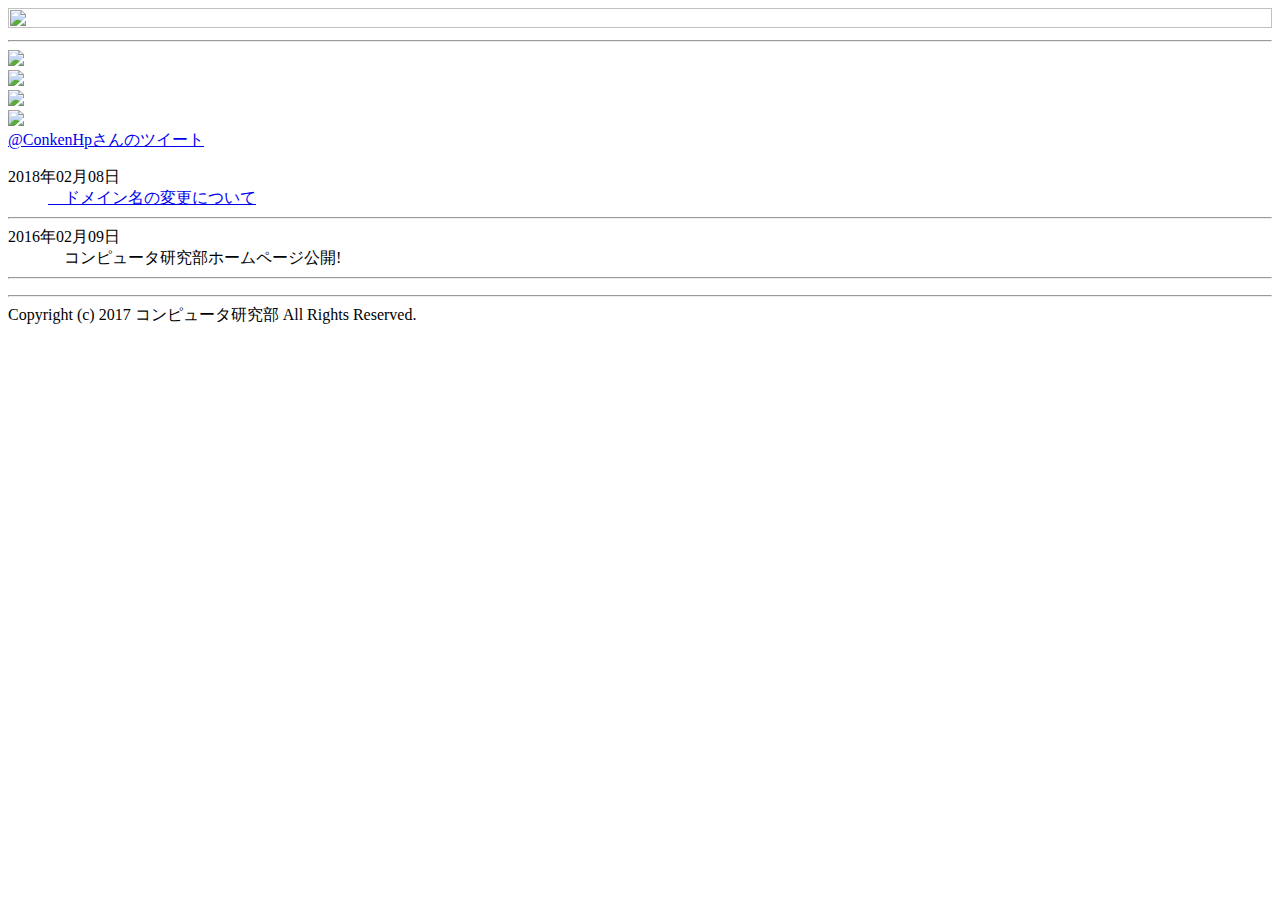
==== index.html @ 6fc22e7e "title_change" ====
<!DOCTYPE html>
<html lang="ja">
<head>
	<meta charset="utf-8">
	<link rel="stylesheet" href="css/index.css">
	<link rel="stylesheet" href="https://cdnjs.cloudflare.com/ajax/libs/Swiper/3.4.2/css/swiper.min.css">
	<title>コンピュータ研究部</title>
</head>
<body>
<div id="body">
	<div id="pageTop">
		<section class="logo">
			<a href="./index.html">
				<img src="img/logo.png" width="100%" height="100%" class="aaa">
			</a>
		</section>
	</div><!--pageTop-->
	
	<hr>
	
	<div id="pageBody">
		<div class="swiper-container">
			<div class="swiper-wrapper">
				<div class="swiper-slide">
					<a href="page/activitylog.html"><img src="img/elements/link1_ActivityLog.png"></a>
				</div>
				<div class="swiper-slide">
					<a href="page/programs.html"><img src="img/elements/link2_Programs.png"></a>
				</div>
				<div class="swiper-slide">
					<a href="page/gallery.html"><img src="img/elements/link3_Gallery.png"></a>
				</div>
				<div class="swiper-slide">
					<a href="page/links.html"><img src="img/elements/link4_Links.png"></a>
				</div>
			</div><!--swiper_wrapper-->
			<div class="swiper-pagination"></div>
			<div class="swiper-button-prev"></div><!--ボタン前-->
			<div class="swiper-button-next"></div><!--ボタン後ろ-->
		</div><!--swiper-container-->

		<div class="twitter">
			<a class="twitter-timeline"  href="https://twitter.com/ConkenHp" data-widget-id="696605101675253761" height="100%" data-chrome="nofooter noborders">@ConkenHpさんのツイート</a>
		</div><!--twitter-->
		
		<div class="log">
			<dl class="topics">
				<dt>2018年02月08日</dt>
					<a href="page/news.html" target="_blank">
						<dd>　ドメイン名の変更について</dd>
					</a>
				<hr>
				<dt>2016年02月09日</dt>
					<dd>　コンピュータ研究部ホームページ公開!</dd>
				<hr>
		</dl>
		</div><!--log-->
	</div><!--pageBody-->
	
	<hr>
	
	<div class="footer">
		Copyright (c) 2017 コンピュータ研究部 All Rights Reserved.
	</div>
</div><!--body-->
<script>!function(d,s,id){var js,fjs=d.getElementsByTagName(s)[0],p=/^http:/.test(d.location)?'http':'https';if(!d.getElementById(id)){js=d.createElement(s);js.id=id;js.src=p+"://platform.twitter.com/widgets.js";fjs.parentNode.insertBefore(js,fjs);}}(document,"script","twitter-wjs");
</script>
<script src="https://cdnjs.cloudflare.com/ajax/libs/Swiper/3.4.2/js/swiper.min.js"></script>
<script>
   	var swiper = new Swiper('.swiper-container',{
   		pagination: '.swiper-pagination',
    	nextButton: '.swiper-button-next',
   		prevButton: '.swiper-button-prev',
   		slidesPerView: 1,
   		paginationClickable: true,
    	spaceBetween: 30,
   		autoplay: 3000,
       	loop: true
    });
</script>
</body>
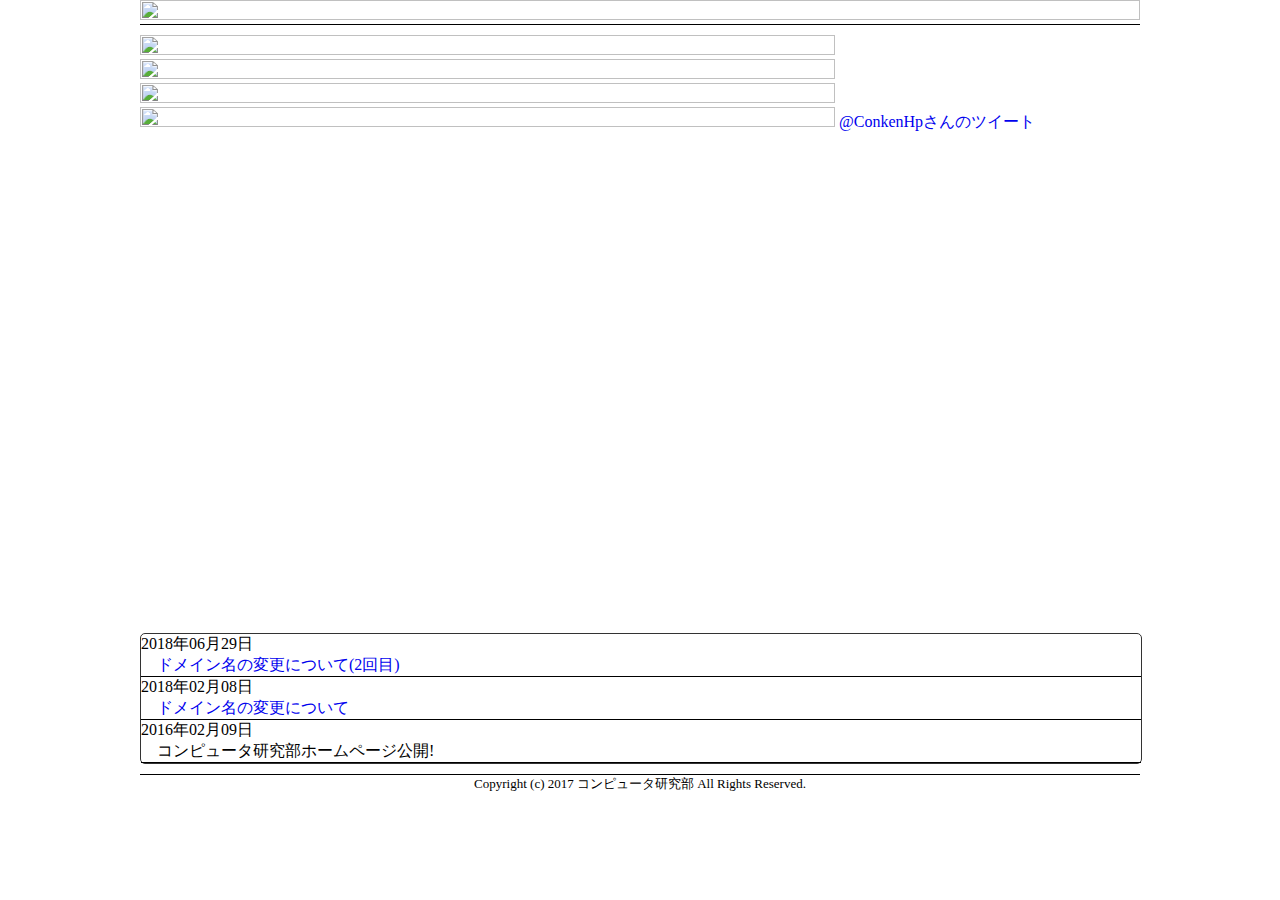
==== commit fa019aba: "OSX fixed" ====
--- a/index.html
+++ b/index.html
@@ -1,4 +1,4 @@
-<!DOCTYPE html>
+﻿<!DOCTYPE html>
 <html lang="ja">
 <head>
 	<meta charset="utf-8">
@@ -40,20 +40,29 @@
 		</div><!--swiper-container-->
 
 		<div class="twitter">
-			<a class="twitter-timeline"  href="https://twitter.com/ConkenHp" data-widget-id="696605101675253761" height="100%" data-chrome="nofooter noborders">@ConkenHpさんのツイート</a>
+			<a class="twitter-timeline"  href="https://twitter.com/ConkenHp" data-widget-id="696605101675253761"width="100%" height="100%" data-chrome="noheader nofooter noborders transparent">@ConkenHpさんのツイート</a>
 		</div><!--twitter-->
 		
 		<div class="log">
 			<dl class="topics">
+				<dt>2018年06月29日</dt>
+					<a href="page/news.html" target="_blank">
+						<dd>
+						　ドメイン名の変更について(2回目)
+						</dd>
+					</a>
+				<hr>
 				<dt>2018年02月08日</dt>
 					<a href="page/news.html" target="_blank">
-						<dd>　ドメイン名の変更について</dd>
+						<dd>
+						　ドメイン名の変更について
+						</dd>
 					</a>
 				<hr>
 				<dt>2016年02月09日</dt>
 					<dd>　コンピュータ研究部ホームページ公開!</dd>
 				<hr>
-		</dl>
+			</dl>
 		</div><!--log-->
 	</div><!--pageBody-->
 	
--- a/css/index.css
+++ b/css/index.css
@@ -0,0 +1,165 @@
+*{
+	margin: 0;
+	padding: 0;
+	border: 0;
+}
+
+body{
+	background-color: #FFFFFF;
+	margin: 0 auto;
+	font-family: "游ゴシック";
+	height: 100%;
+}
+
+hr{
+	border-top: 1px solid #000000;
+	width: 100%
+}
+
+a{
+	text-decoration:none;
+}
+
+#pageBody{
+	height: 100%;
+	margin: 1% 0 1% 0;
+}
+
+@media screen and (min-width: 1024px) {
+	body{
+		width: 1000px;
+	}
+	
+	#pageTop{
+		width: 100%;
+		height: 100%;
+		position: relative;
+	}
+	
+	img{
+		width: 100%;
+		height: 100%;
+		display: block;
+		margin: 0 auto;
+	}
+	
+	.swiper-container{
+		width: 695px;
+		margin: 0 auto;
+		display:inline-block;
+	}
+
+	.twitter {
+		width: 295px;
+		height: 521px;
+		margin: 0 auto;
+		display: inline-block;
+	}
+	
+	.log{
+		width: 100%;
+		margin: 0 auto;
+		display:block;
+	}
+	
+	.topics{
+		overflow-y: scroll;
+	}
+
+	li{
+		background-color: #D0FFFF;
+		border: 1px solid #333333;
+		width: 16%;
+		display: inline-block;
+		text-align: center;
+		font-size: 85%;
+		margin: 1%;
+	}
+}
+
+@media screen and (max-width: 1023px) {
+	body{
+		width: 100%;
+	}
+	
+	#pageTop{
+		width: 100%;
+		position: relative;
+	}
+	
+	.logo img{
+		width: 80%;
+		display: inline-block;
+		margin: 0 auto;
+	}
+	
+	.logo{
+		width: 100%;
+		position: relative;
+		display: inline-block;
+		text-align: center;
+	}
+	
+	.swiper-container{
+		width: 100%;
+	}
+	
+	.swiper-slide img{
+		width: 100%;
+		text-align: center;
+	}
+	
+	.twitter {
+		width: 100%;
+		margin: 0;
+		display: inline-block;
+		vertical-align: middle;
+	}
+
+	.twitter-timeline {
+		height: 600px !important;
+	}
+
+	.log{
+		width: 100%;
+		height: 300px;
+		font-size:50px;
+		display: inline-block;
+		vertical-align: middle;
+		overflow-y: scroll;
+	}
+	
+	.menu-list {
+		position: absolute;
+		opacity: 0;
+		z-index: -1;
+		width: 80%;
+	}
+	
+	.menu-list li{
+		background-color: #D0FFFF;
+		border: 1px solid #333333;
+		display: block;
+		text-align: center;
+	}
+	
+	.menu:hover + .menu-list, .menu-list:hover{
+		opacity: 1;
+		z-index: 1;
+	}
+	
+	.menu:hover .menu-list{
+		  color: #507ea4;
+	}
+}
+
+.log{
+	border: 1px solid #333333;
+	border-radius: 5px;
+}
+
+.footer{
+	text-align: center;
+	font-size: small;
+	font-family: Georgia;
+}
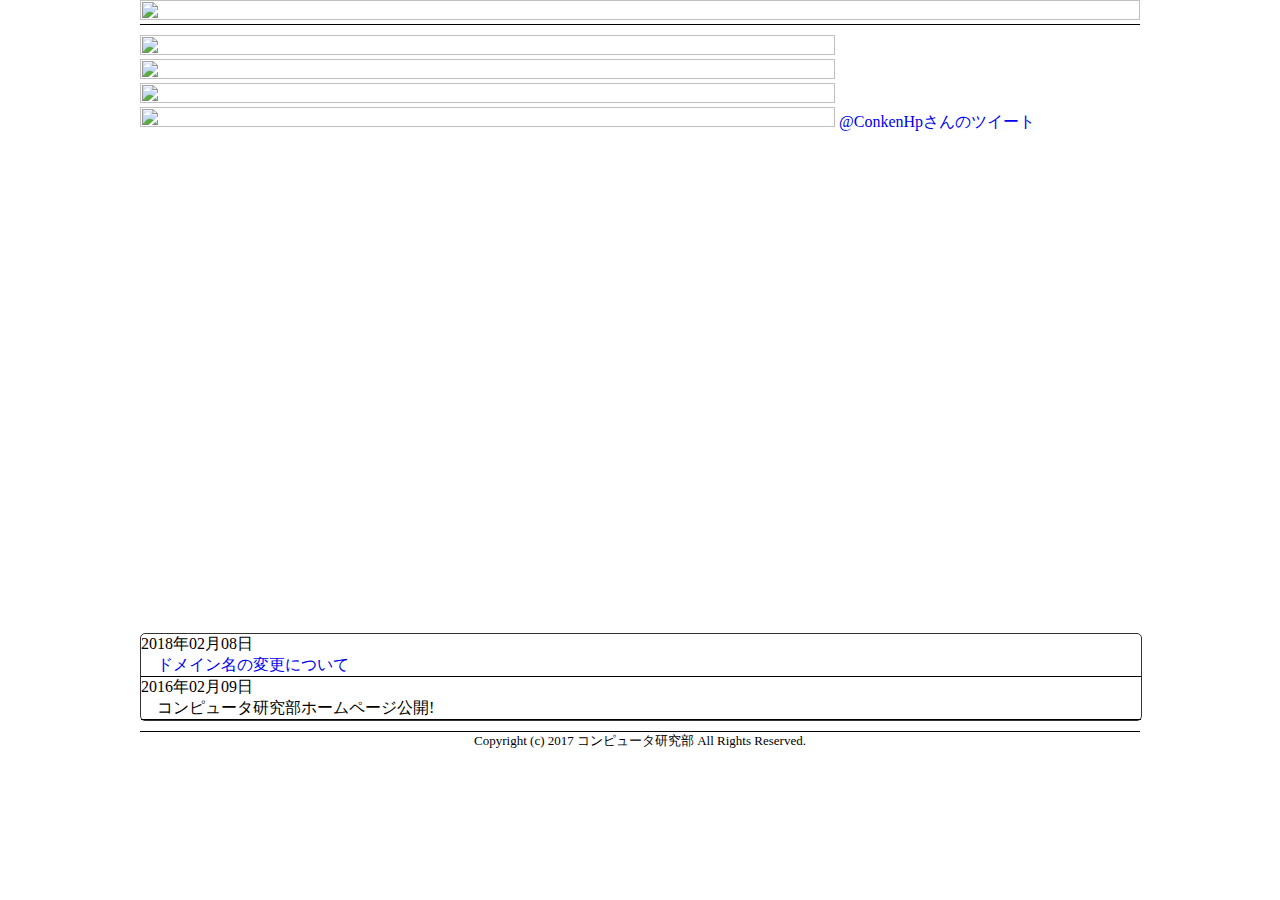
==== commit c1b18bc3: "font change" ====
--- a/index.html
+++ b/index.html
@@ -45,18 +45,9 @@
 		
 		<div class="log">
 			<dl class="topics">
-				<dt>2018年06月29日</dt>
-					<a href="page/news.html" target="_blank">
-						<dd>
-						　ドメイン名の変更について(2回目)
-						</dd>
-					</a>
-				<hr>
 				<dt>2018年02月08日</dt>
 					<a href="page/news.html" target="_blank">
-						<dd>
-						　ドメイン名の変更について
-						</dd>
+						<dd>　ドメイン名の変更について</dd>
 					</a>
 				<hr>
 				<dt>2016年02月09日</dt>
--- a/css/index.css
+++ b/css/index.css
@@ -2,6 +2,11 @@
 	margin: 0;
 	padding: 0;
 	border: 0;
+}
+
+@font-face{
+	font-family: 'コーポレートロゴ丸';
+	src: url('font/corpmarugo_v1.ttf');
 }
 
 body{
@@ -163,3 +168,7 @@
 	font-size: small;
 	font-family: Georgia;
 }
+
+.topics{
+	font-family: 'ポートレートロゴ丸';
+}
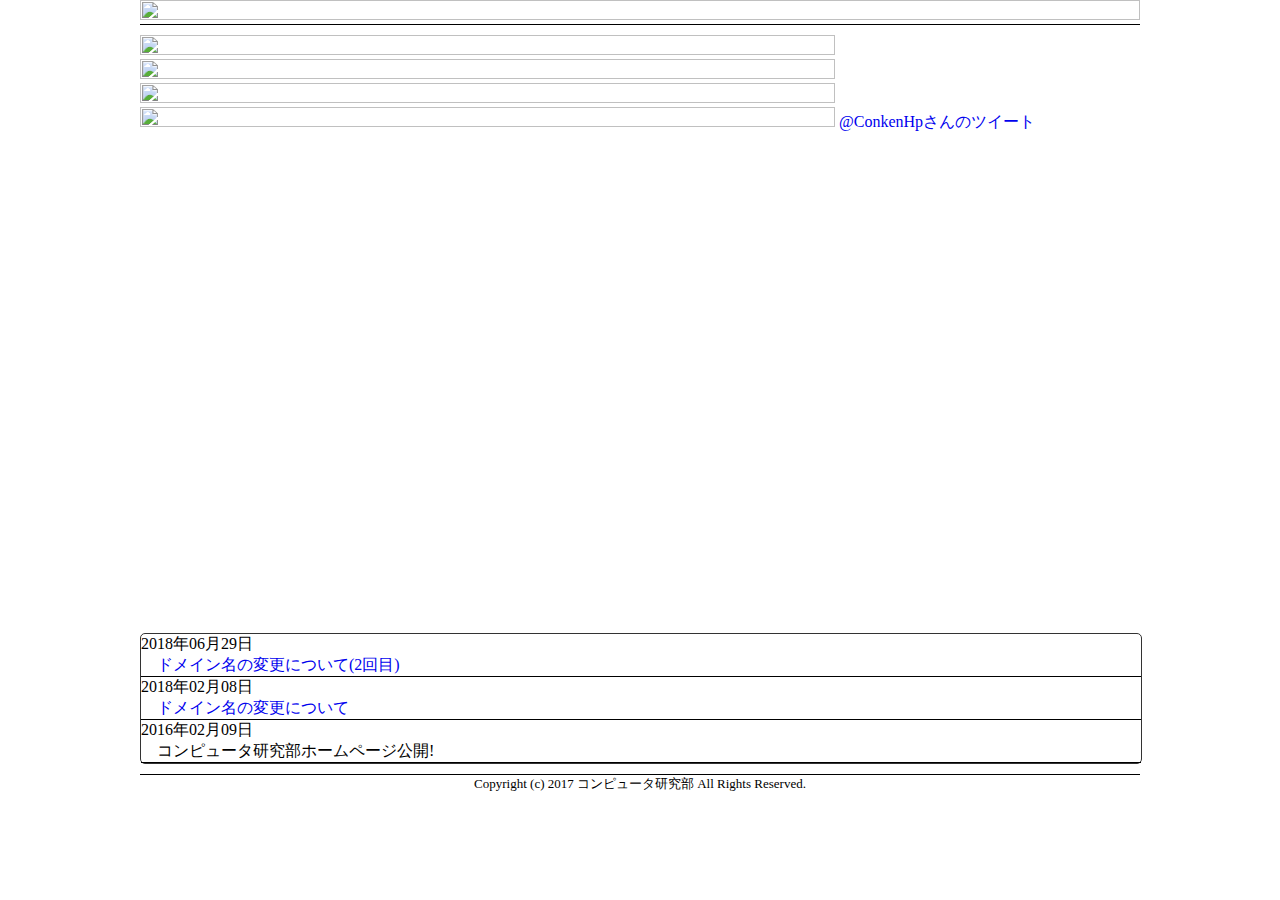
==== commit 5e12871d: "Add files via upload" ====
--- a/index.html
+++ b/index.html
@@ -45,9 +45,18 @@
 		
 		<div class="log">
 			<dl class="topics">
+				<dt>2018年06月29日</dt>
+					<a href="page/news.html" target="_blank">
+						<dd>
+						　ドメイン名の変更について(2回目)
+						</dd>
+					</a>
+				<hr>
 				<dt>2018年02月08日</dt>
 					<a href="page/news.html" target="_blank">
-						<dd>　ドメイン名の変更について</dd>
+						<dd>
+						　ドメイン名の変更について
+						</dd>
 					</a>
 				<hr>
 				<dt>2016年02月09日</dt>
@@ -78,4 +87,4 @@
        	loop: true
     });
 </script>
-</body>
+</body>